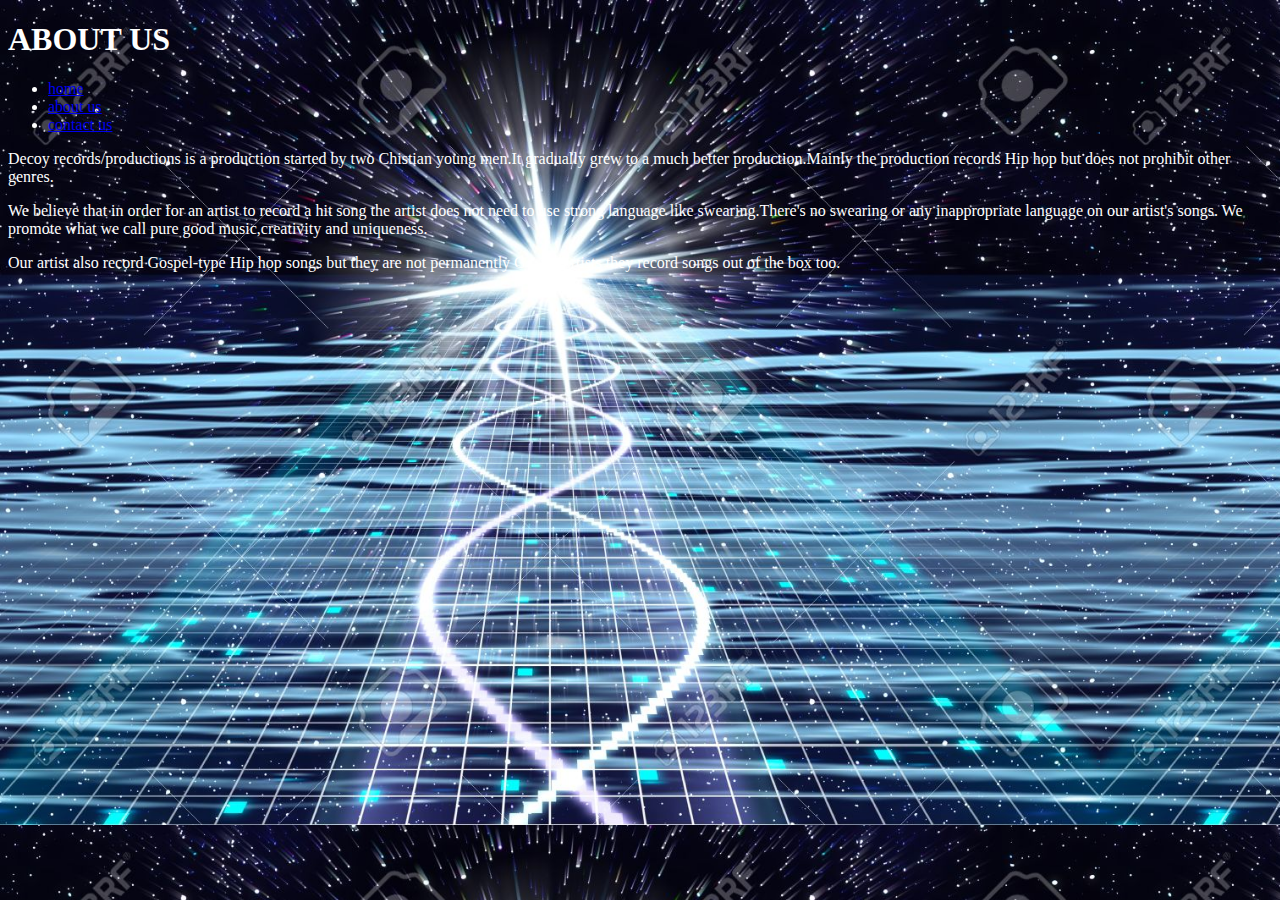
==== about.html @ 1d8938b2 "new files" ====
<!Doctype html>
<html>
 <head>
    <title>ABOUT US</title> 
	<link rel='about' type='text/about' href='about.html' />
	<link rel='stylesheet' type='text/css' href='style3.css' />
 </head>
<body>
    <h1>ABOUT US</h1>
     <div>
        <ul>
		   <li><a href="home.html">home<a/></li>
           <li><a href="about.html">about us<a/></li>
		   <li><a href="ccontact.html">contact us<a/></li>
        </ul>
		<p> Decoy records/productions is a production started by two Chistian young men.It gradually grew to a much better production.Mainly the production records Hip hop but does not prohibit other genres.</p>
		<p> We believe that in order for an artist to record a hit song the artist does not need to use strong language like swearing.There's no swearing or any inappropriate language on our artist's songs.
            We promote what we call pure good music,creativity and uniqueness.
        <p> Our artist also record Gospel-type Hip hop songs but they are not permanently Gospel artists they record  songs out of the box too.</p>			
     </div> 
</body>
</html>
---- style3.css ----
Body{
    background-image:url(gf.jpg);
    background-size:1100px;
	border-left-color:white;
    font-family:algerial;
    color:white;
	text-align:center-right;

}
h1{
  color:light blue;
}

p{
 color:ligth blue;	
}
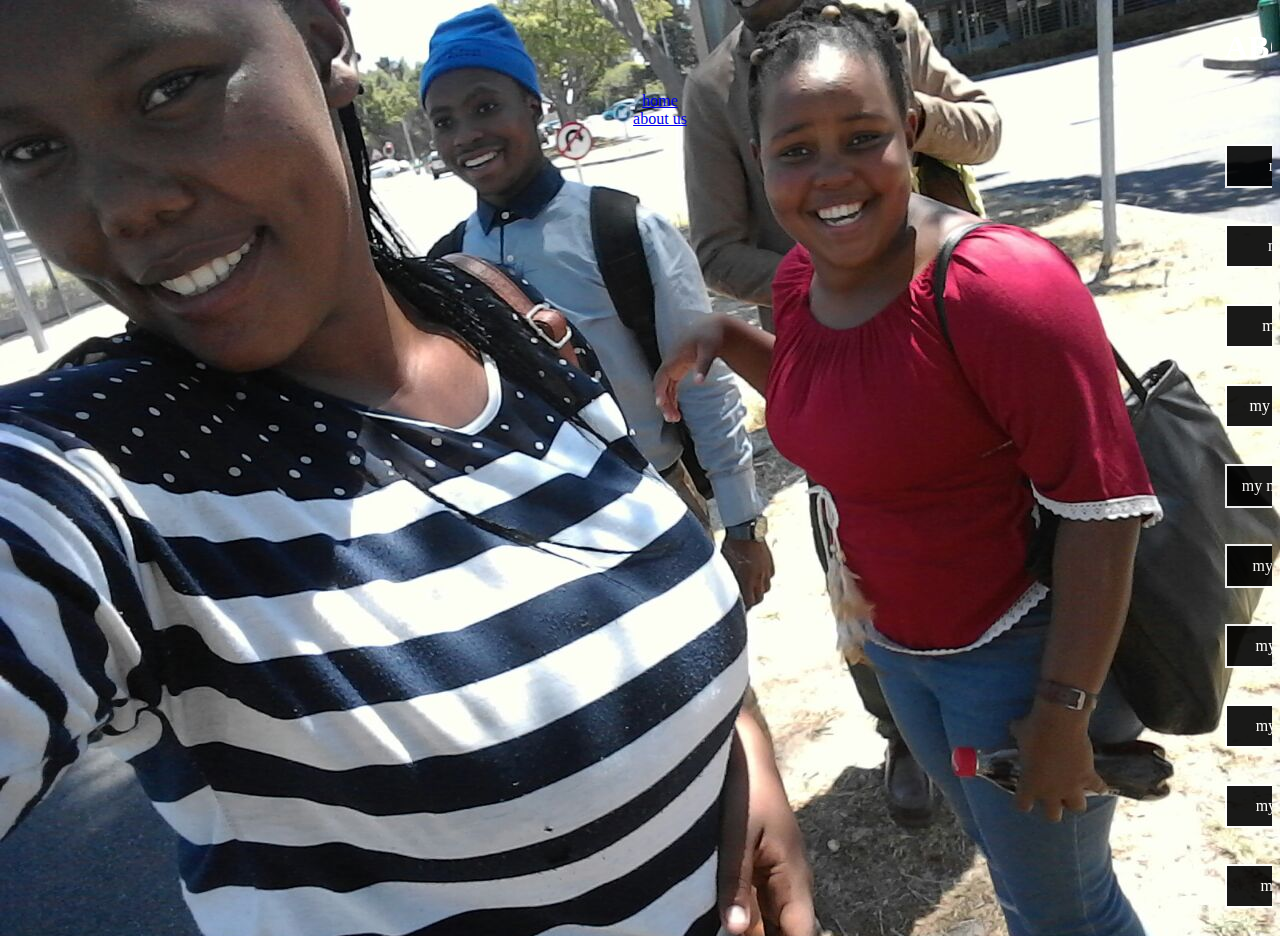
==== commit 8e0b4a5c: "do not hate" ====
--- a/about.html
+++ b/about.html
@@ -6,17 +6,24 @@
 	<link rel='stylesheet' type='text/css' href='style3.css' />
  </head>
 <body>
-    <h1>ABOUT US</h1>
+     <marquee><h1>ABOUT US</h1> </marquee>
      <div>
         <ul>
 		   <li><a href="home.html">home<a/></li>
            <li><a href="about.html">about us<a/></li>
-		   <li><a href="ccontact.html">contact us<a/></li>
+		   
         </ul>
-		<p> Decoy records/productions is a production started by two Chistian young men.It gradually grew to a much better production.Mainly the production records Hip hop but does not prohibit other genres.</p>
-		<p> We believe that in order for an artist to record a hit song the artist does not need to use strong language like swearing.There's no swearing or any inappropriate language on our artist's songs.
-            We promote what we call pure good music,creativity and uniqueness.
-        <p> Our artist also record Gospel-type Hip hop songs but they are not permanently Gospel artists they record  songs out of the box too.</p>			
-     </div> 
+		 <marquee><p><a href="lefa.html">my name is LEFA</a></p> </marquee>
+         <marquee><p><a href="inga.html">my name is INGA</a></p> </marquee>
+         <marquee><p><a href="nadia.html">my name is NADIA</a></p> </marquee>
+         <marquee><p><a href="lukholo.html">my name is LUKHOLO</a></p> </marquee>
+         <marquee><p><a href="khayakazi.html">my name is KHAYAKAZI</a></p> </marquee>
+		 <marquee><p><a href="amanda.html">my name is AMANDA</a></p> </marquee>
+		 <marquee><p><a href="yonela.html">my name is YONELA</a></p> </marquee>
+		 <marquee><p><a href="lauren.html">my name is LAUREN</a></p> </marquee>
+		 <marquee><p><a href="onikwa.html">my name is ONIKWA</a></p> </marquee>
+		 <marquee><p><a href="asiphe.html">my name is ASIPHE</a></p> </marquee>
+		
+     </div>
 </body>
 </html>--- a/style3.css
+++ b/style3.css
@@ -1,6 +1,6 @@
 Body{
-    background-image:url(gf.jpg);
-    background-size:1100px;
+    background-image:url(we.jpg);
+    background-size:100%;
 	border-left-color:white;
     font-family:algerial;
     color:white;
@@ -10,7 +10,30 @@
 h1{
   color:light blue;
 }
+p{
+  footer:bottom;	
+}
+ul {
+    margin:0px;
+    pedding:0px;
+    list-style:none;
+    text-align:center;
+}
+p { 
+   float:left;
+   width:200px;  
+   height:40px;
+   background-color:black;
+   opacity:.9;
+   line-height:40px;
+   text-align:center;
+   border:2px solid;
+}
+p a {
+	text-decoration:none;
+	color:white;
+	display:block;
+ul li :hover ul li{
+	display:block;
 
-p{
- color:ligth blue;	
-}+
